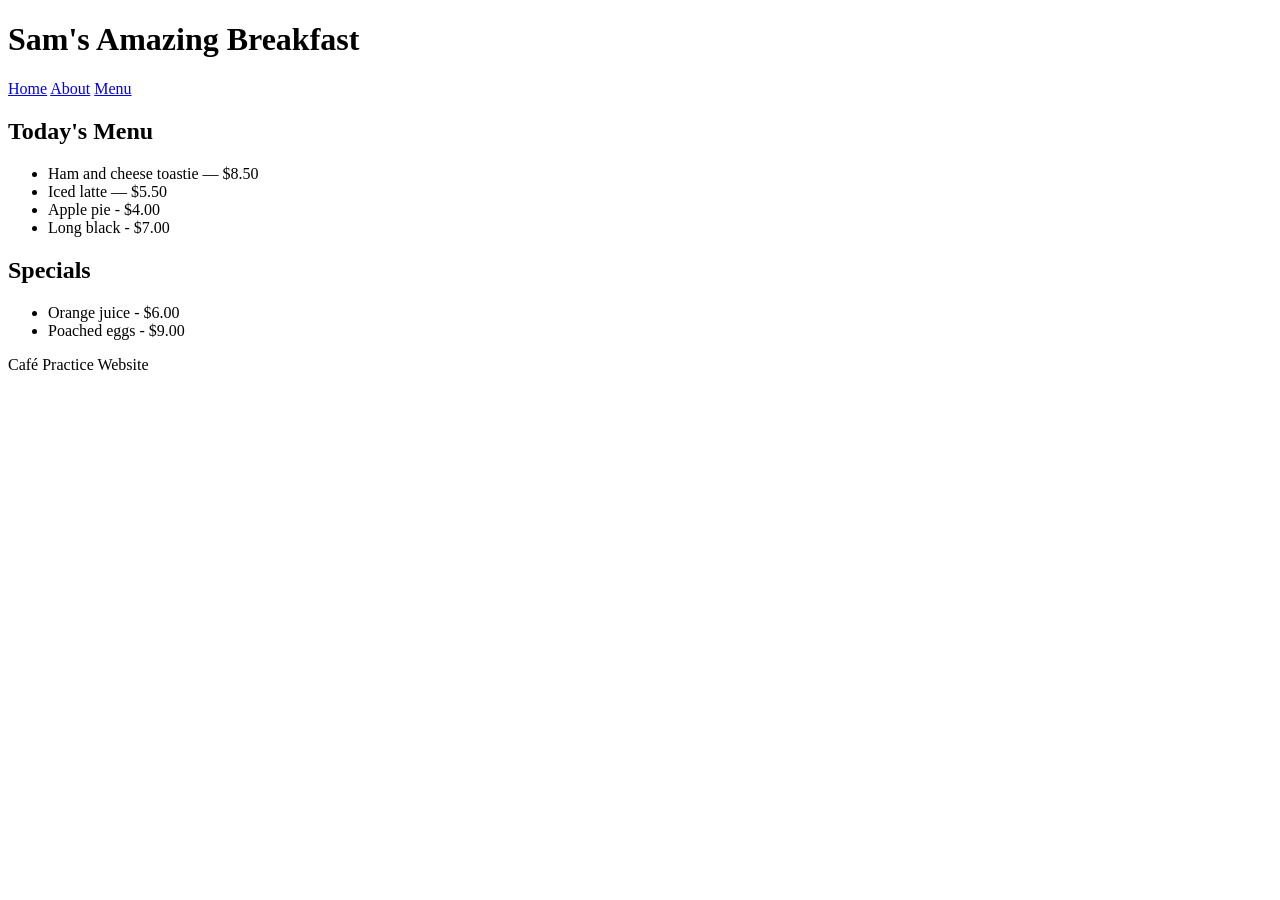
==== templates/menu.html @ 1e7d9057 "specials" ====
<!DOCTYPE html>
<html lang="en">
<head>
    <meta charset="UTF-8">
    <meta name="viewport"
          content="width=device-width, initial-scale=1.0">
    <title>Our menu</title>
</head>
<body>

    <header>
        <h1>Sam's Amazing Breakfast</h1>
        <nav>
            <a href="index.html">Home</a>
            <a href="index.html#about">About</a>
            <a href="menu.html">Menu</a>
        </nav>
    </header>

    <main>
        <section id="menu">
            <h2>Today's Menu</h2>
            <ul>
                <li>Ham and cheese toastie — $8.50</li>
                <li>Iced latte — $5.50</li>
                <li>Apple pie - $4.00</li>
                <li>Long black - $7.00</li>
            </ul>
        </section>
        <section id="specials">
            <h2>Specials</h2>
            <ul>
                <li>Orange juice - $6.00</li>
                <li>Poached eggs - $9.00</li>
            </ul>
        </section>
    </main>    

    <footer>
        <p>Café Practice Website</p>
    </footer>
    <a href="menu.html#specials"></a>
</body>
</html>
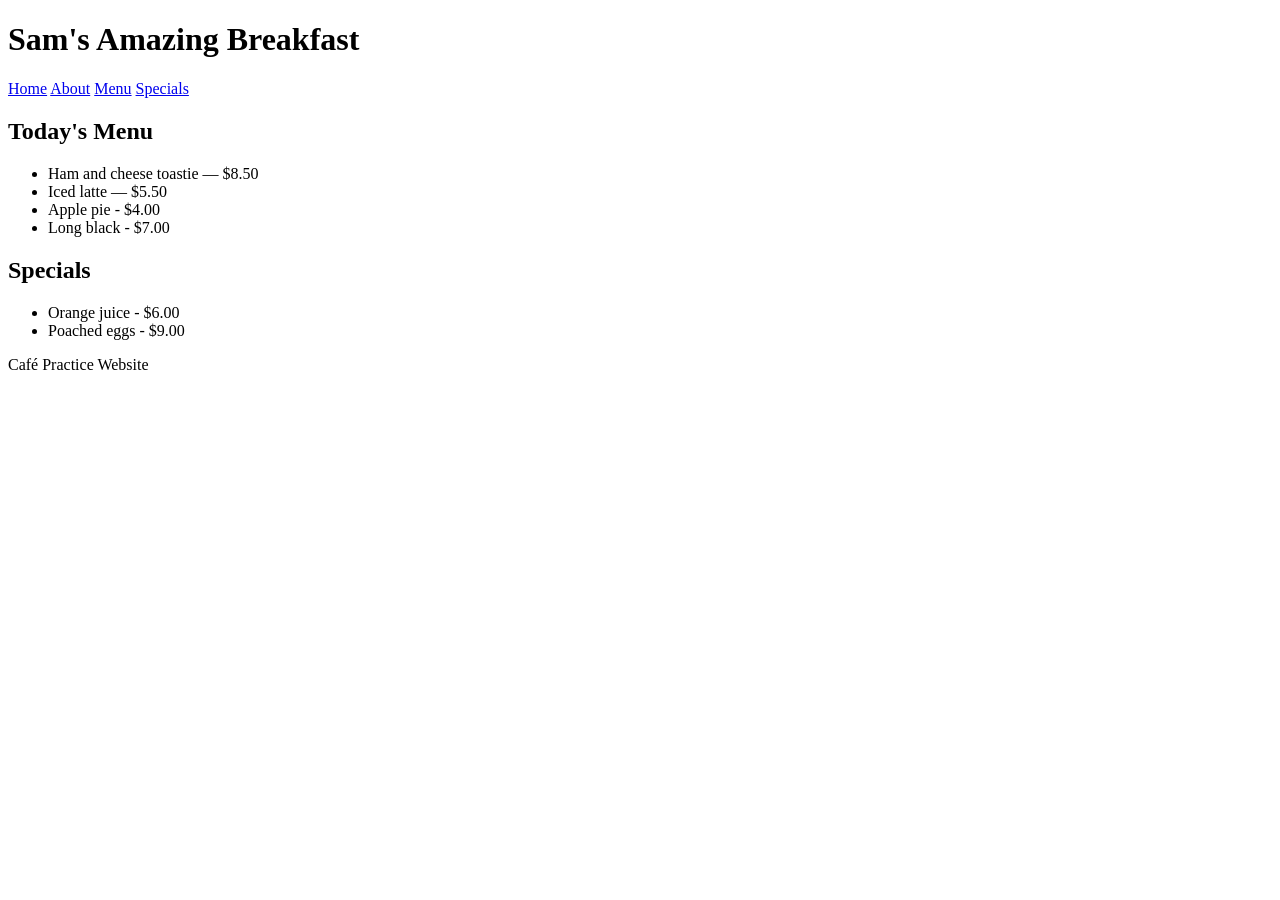
==== commit 44ec7d0e: "specials1" ====
--- a/templates/menu.html
+++ b/templates/menu.html
@@ -14,6 +14,7 @@
             <a href="index.html">Home</a>
             <a href="index.html#about">About</a>
             <a href="menu.html">Menu</a>
+            <a href="menu.html#specials">Specials</a>
         </nav>
     </header>
 
@@ -39,6 +40,6 @@
     <footer>
         <p>Café Practice Website</p>
     </footer>
-    <a href="menu.html#specials"></a>
+    
 </body>
 </html>
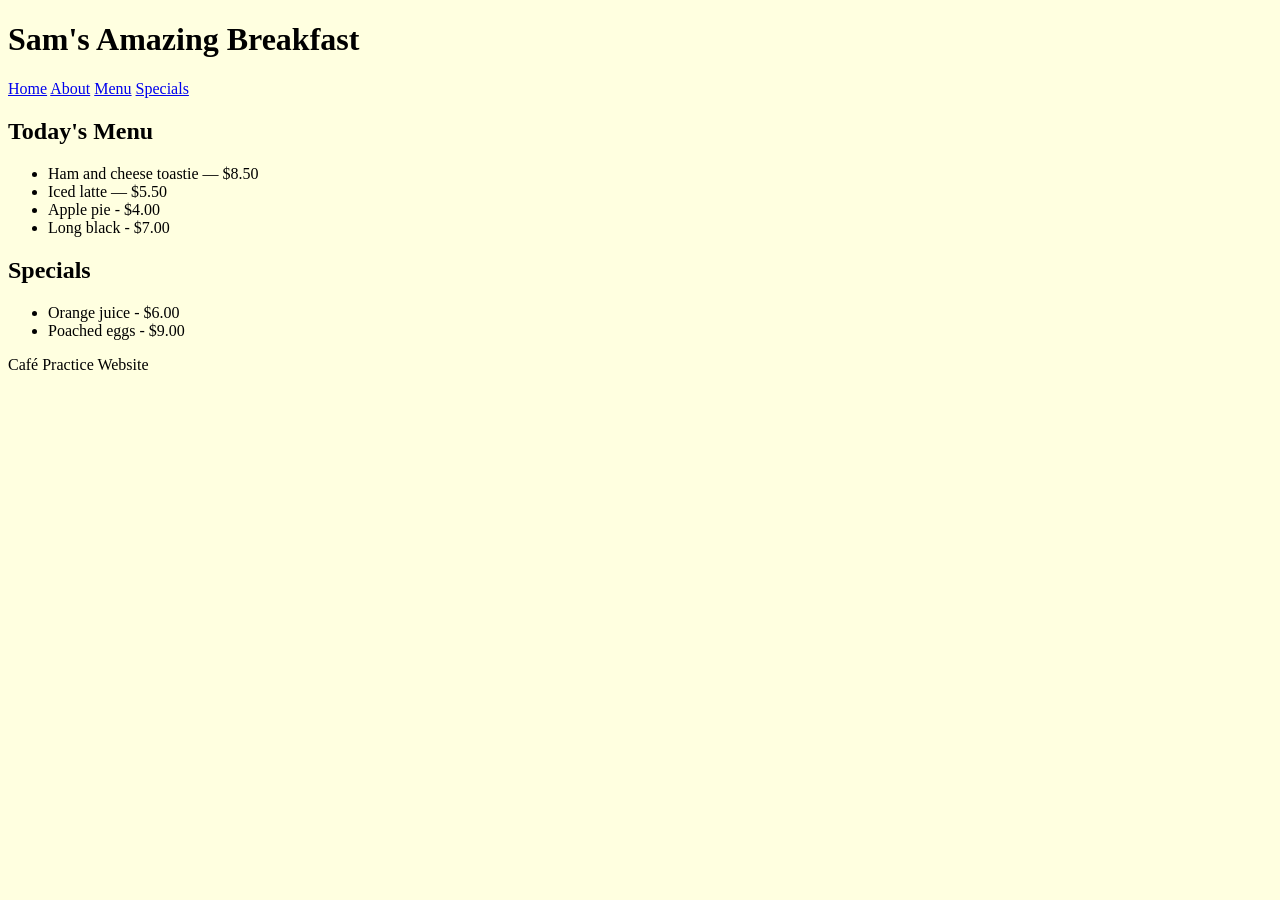
==== commit 073b185d: "css1" ====
--- a/templates/menu.html
+++ b/templates/menu.html
@@ -2,7 +2,8 @@
 <html lang="en">
 <head>
     <meta charset="UTF-8">
-    <meta name="viewport"
+    <meta name="viewport">
+    <link rel="stylesheet" href="../static/style.css"
           content="width=device-width, initial-scale=1.0">
     <title>Our menu</title>
 </head>
--- a/static/style.css
+++ b/static/style.css
@@ -0,0 +1,3 @@
+body {
+    background-color: lightyellow;
+}
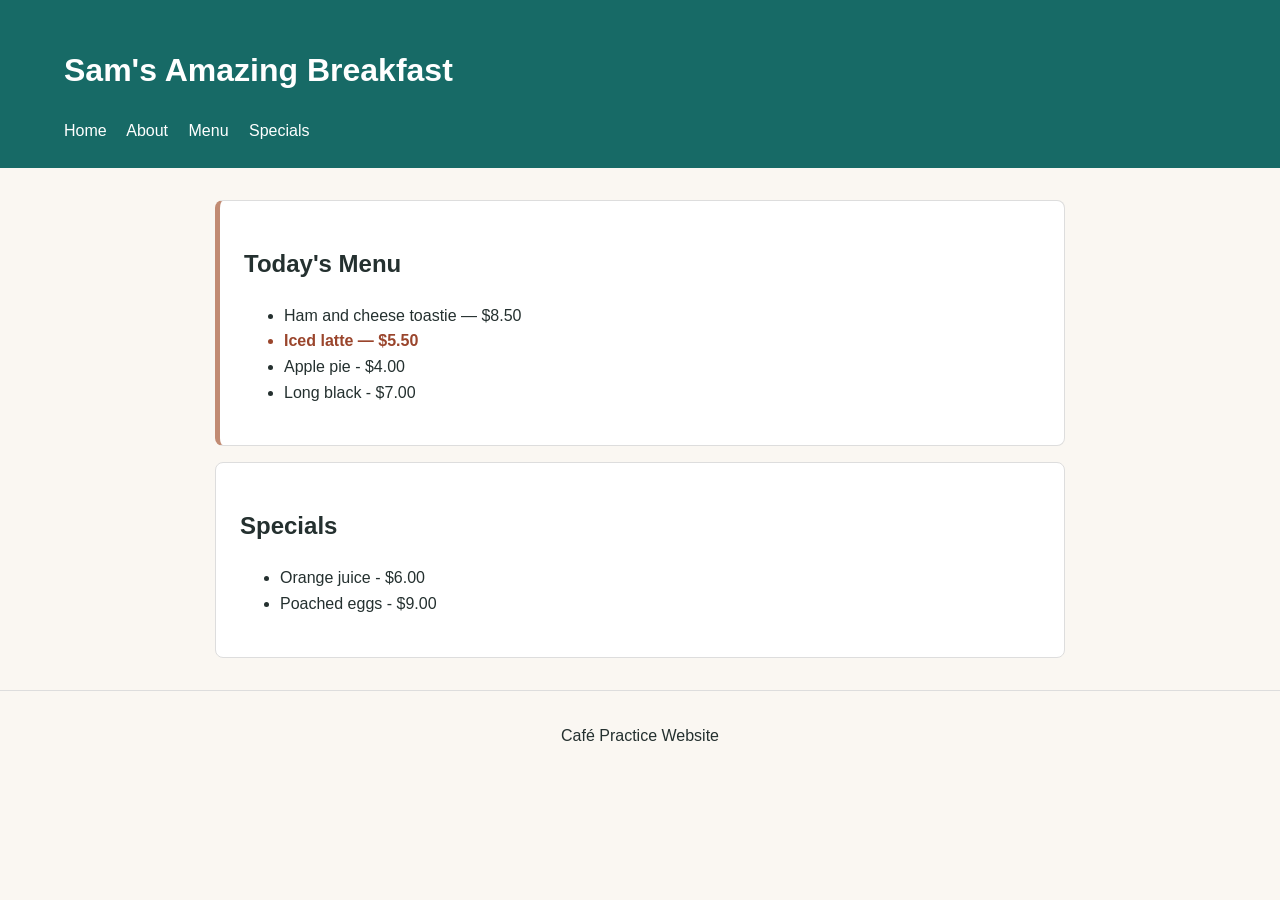
==== commit ae434c5e: "style" ====
--- a/templates/menu.html
+++ b/templates/menu.html
@@ -24,7 +24,7 @@
             <h2>Today's Menu</h2>
             <ul>
                 <li>Ham and cheese toastie — $8.50</li>
-                <li>Iced latte — $5.50</li>
+                <li class="special">Iced latte — $5.50</li>
                 <li>Apple pie - $4.00</li>
                 <li>Long black - $7.00</li>
             </ul>
--- a/static/style.css
+++ b/static/style.css
@@ -1,3 +1,59 @@
+/* Base Styles */
 body {
-    background-color: lightyellow;
+    margin: 0;
+    font-family: Arial, sans-serif;
+    background-color: #faf7f2;
+    color: #24302f;
+    line-height: 1.6;
+}
+
+/* Header */
+header {
+    background-color: #176a66;
+    color: white;
+    padding: 1.5rem 5%;
+}
+
+/* Navigation */
+nav a {
+    color: white;
+    margin-right: 1rem;
+    text-decoration: none;
+}
+
+nav a:hover {
+    text-decoration: underline;
+}
+
+/* Main Content */
+main {
+    width: 90%;
+    max-width: 850px;
+    margin: 2rem auto;
+}
+
+/* Content Sections */
+section {
+    background-color: white;
+    padding: 1.5rem;
+    margin-bottom: 1rem;
+    border: 1px solid #ddd;
+    border-radius: 8px;
+}
+
+/* Menu Section */
+#menu {
+    border-left: 5px solid #c18b73;
+}
+
+/* Footer */
+footer {
+    text-align: center;
+    padding: 1rem;
+    border-top: 1px solid #ddd;
+}
+
+.special {
+    color: #9a452c;
+    font-weight: bold;
 }
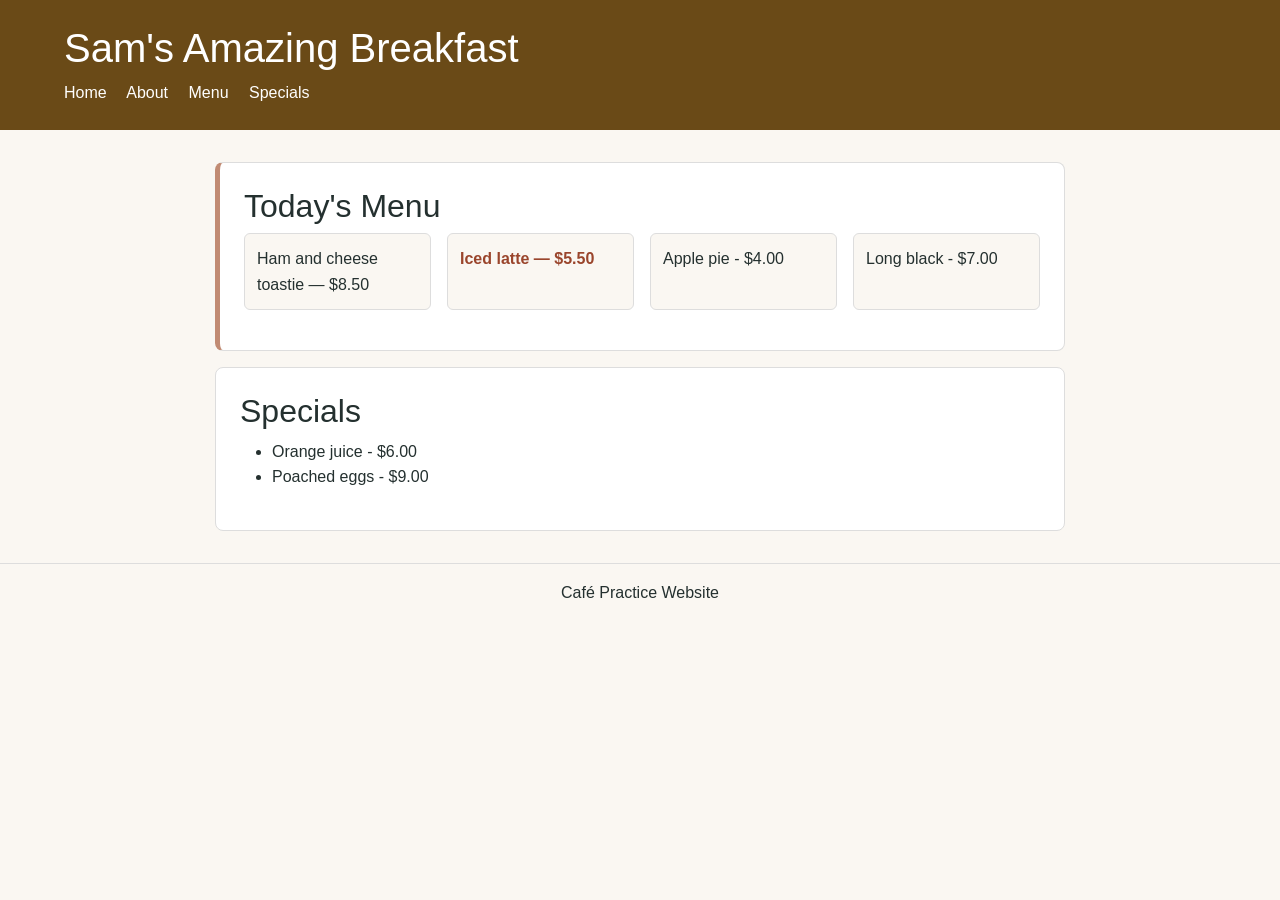
==== commit 49183806: "Added responsive Bootstrap cards" ====
--- a/templates/menu.html
+++ b/templates/menu.html
@@ -3,6 +3,8 @@
 <head>
     <meta charset="UTF-8">
     <meta name="viewport">
+    <!-- Bootstrap CSS -->
+    <link rel="stylesheet" href="https://cdn.jsdelivr.net/npm/bootstrap@5.3.8/dist/css/bootstrap.min.css">
     <link rel="stylesheet" href="../static/style.css"
           content="width=device-width, initial-scale=1.0">
     <title>Our menu</title>
--- a/static/style.css
+++ b/static/style.css
@@ -9,7 +9,7 @@
 
 /* Header */
 header {
-    background-color: #176a66;
+    background-color: #6a4a17;
     color: white;
     padding: 1.5rem 5%;
 }
@@ -46,6 +46,23 @@
     border-left: 5px solid #c18b73;
 }
 
+/* Flexible Menu Layout */
+#menu ul {
+    display: flex;
+    flex-wrap: wrap;
+    gap: 1rem;
+    list-style: none;
+    padding-left: 0;
+}
+
+#menu li {
+    flex: 1 1 180px;
+    padding: 0.75rem;
+    background-color: #faf7f2;
+    border: 1px solid #ddd;
+    border-radius: 6px;
+}
+
 /* Footer */
 footer {
     text-align: center;
@@ -56,4 +73,34 @@
 .special {
     color: #9a452c;
     font-weight: bold;
+}
+
+/* Flexible Menu Layout */
+#menu ul {
+    display: flex;
+    flex-wrap: wrap;
+    gap: 1rem;
+    list-style: none;
+    padding-left: 0;
+}
+
+#menu li {
+    flex: 1 1 180px;
+    padding: 0.75rem;
+    background-color: #faf7f2;
+    border: 1px solid #ddd;
+    border-radius: 6px;
+}
+
+/* Responsive Adjustments — Smaller Screens */
+@media (max-width: 600px) {
+    header {
+        padding: 1rem 5%;
+    }
+
+    nav a {
+        display: block;
+        margin: 0;
+        padding: 0.4rem 0;
+    }
 }
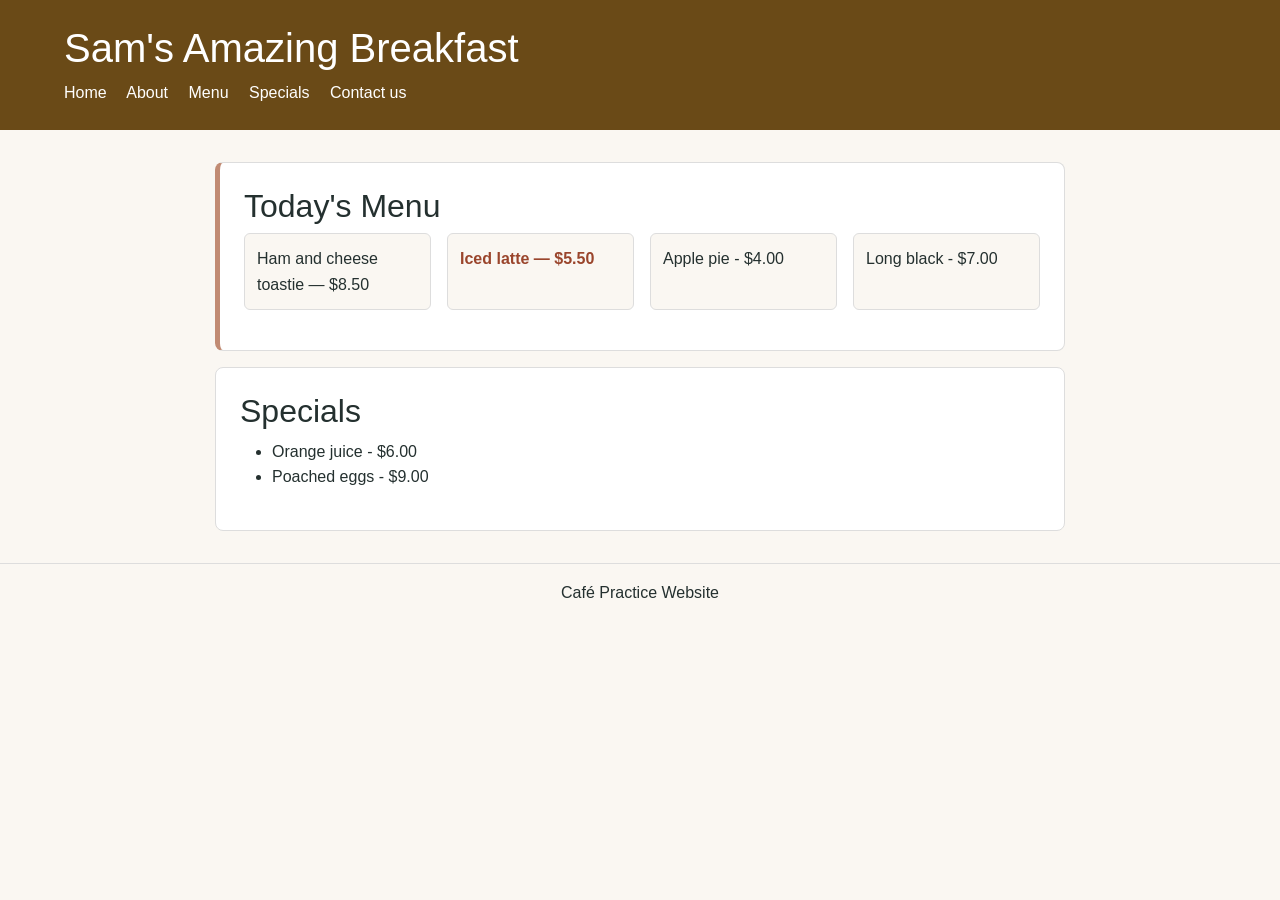
==== commit 6563bf76: "contacts" ====
--- a/templates/menu.html
+++ b/templates/menu.html
@@ -18,6 +18,7 @@
             <a href="index.html#about">About</a>
             <a href="menu.html">Menu</a>
             <a href="menu.html#specials">Specials</a>
+            <a href="contact.html">Contact us</a>
         </nav>
     </header>
 
